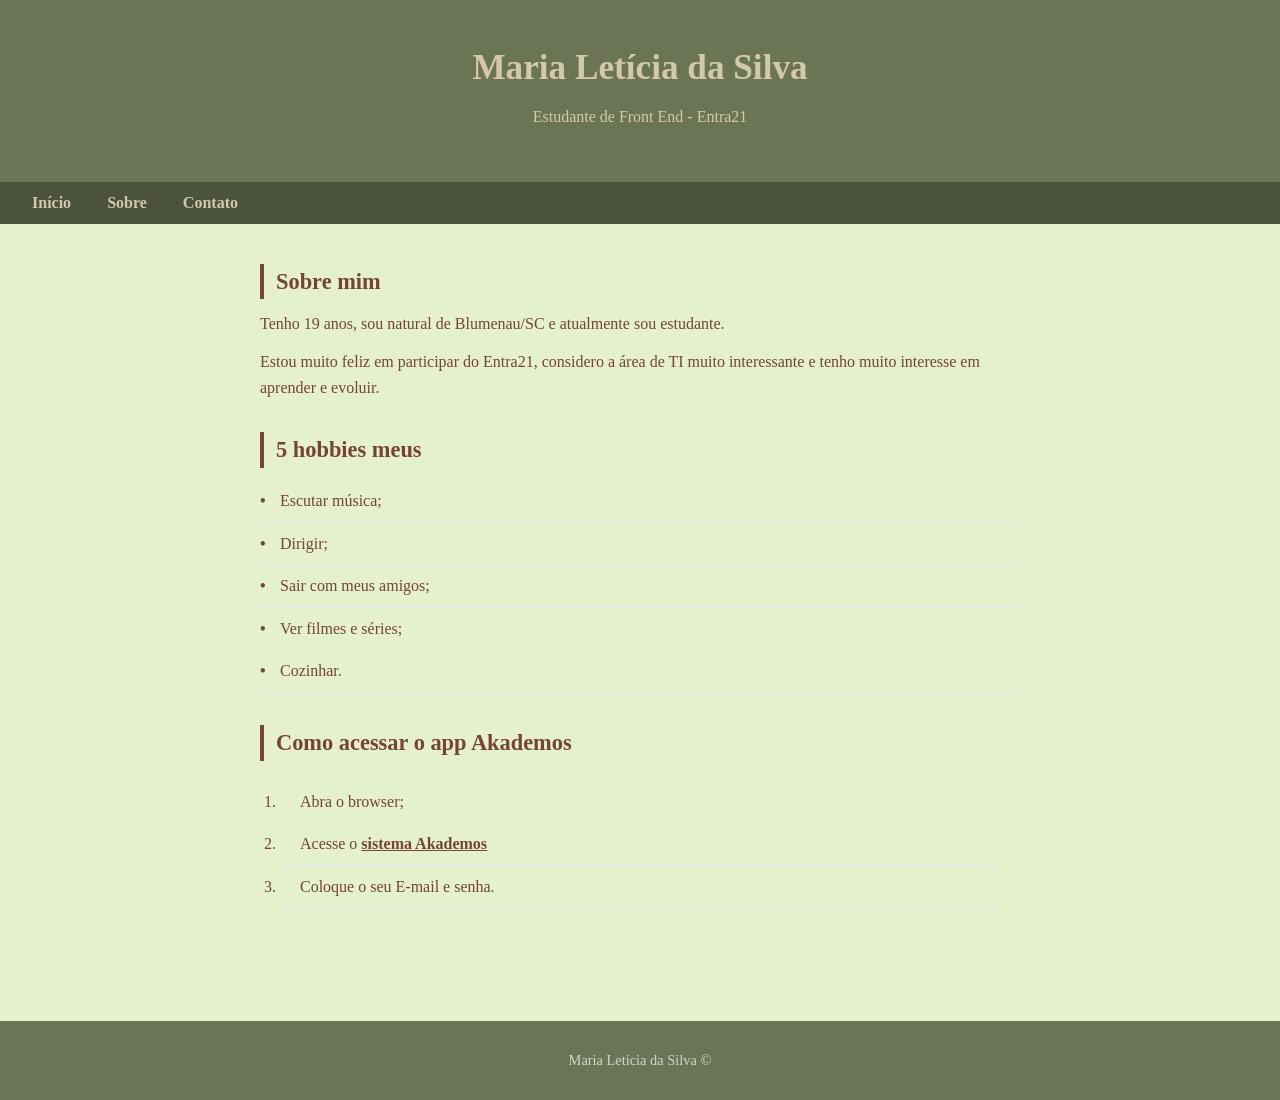
==== index.html @ f8f50989 "Adiciona exercicio-github" ====
<!DOCTYPE html>
<html lang="pt-BR">

<head>
    <meta charset="UTF-8">
    <meta name="viewport" content="width=device-width, initial-scale=1.0">
    <link rel="stylesheet" href="css/styles.css">
    <title>Maria Letícia da Silva</title>
</head>

<body>
    <!--CABEÇALHO-->
    <header>
        <h1>Maria Letícia da Silva</h1>
        <p id="banner">Estudante de Front End - Entra21</p>

    </header>

    <!--NAVEGAÇÃO-->
    <nav>
    
        <a href="index.html">Início</a>
        <a href="sobre.html">Sobre</a>
        <a href="contato.html">Contato</a>
        
    </nav>

    <!--CONTEÚDO PRINCIPAL-->
    <main>
        <!-- SEÇÃO SOBRE MIM -->
        <section>
            <h2>Sobre mim</h2>
            <p>Tenho 19 anos, sou natural de Blumenau/SC e atualmente sou estudante.</p>
            <p>Estou muito feliz em participar do Entra21, considero a área de TI muito interessante e tenho muito
                interesse em aprender e evoluir.</p>
        
        </section>
        <section>
            <h2>5 hobbies meus</h2>
            <ul>
                <li>Escutar música;</li>
                <li>Dirigir;</li>
                <li>Sair com meus amigos;</li>
                <li>Ver filmes e séries;</li>
                <li>Cozinhar.</li>
            </ul>
       
        </section>
        <section>
            <h2>Como acessar o app Akademos</h2>
            <ol>
                <li>Abra o browser;</li>
                <li>
                    Acesse o
                    <a href="https://entra21.akademos.app.br/aluno/login" target="_blank" rel="noopener">sistema
                        Akademos
                    </a>

                </li>
                <li>Coloque o seu E-mail e senha.</li>
            </ol>
     
        </section>

    </main>

    <!--RODAPÉ-->
    <footer>Maria Letícia da Silva &copy;</footer>
</body>

</html>
---- css/styles.css ----
/* Reset e base */
*,
*::before,
*::after {
    box-sizing: border-box;
    margin: 0;
    padding: 0;
}

/*Corpo da página*/
body {
    font-family: 'Times New Roman', Times, serif;
    font-size: 16px;
    line-height: 1.6;
    color: #111211;
    background: #e5f0cc;
}

/*Cabeçalho*/
header {
    background-color: #6b7555;
    /* cor primária */
    color: #d3c7ad;
    text-align: center;
    padding: 40px 20px;
}

/*Título*/
header h1 {
    font-size: 2.2rem;
    font-weight: 700;
    margin-bottom: 8px;
}

/*Menu*/
nav {
    background-color: #4b533a;
    padding: 8px 16px;
}

/*Links do menu*/
nav a {
    color: #d3c7ad;
    text-decoration: none;
    padding: 8px 16px;
    border-radius: 6px;
    font-weight: 600;
    transition: background .2s;
}

/*Efeito mouse em cima*/
nav a:hover {
    background-color: rgba(255, 255, 255, 0.15);
}

/*Conteúdo principal*/
main {
    max-width: 800px;
    margin: 0 auto;
    padding: 40px 20px;
}

/*Seções*/
section {
    margin-bottom: 32px;
}

/*Subtítulos*/
h2 {
    font-size: 1.4rem;
    font-weight: 700;
    color: #754437;
    border-left: 4px solid;
    padding-left: 12px;
    margin-bottom: 12px;
}

/*Parágrafos*/
p {
    color: #754437;
    margin-bottom: 12px;
}

/*Lista sem marcador*/
ul {
    list-style: none;
    padding: 0;
}

/*Itens da lista*/
ul li {
    padding: 8px 0 8px 20px;
    border-bottom: 1px solid #e2e8f0;
    position: relative;
    color: #754437;
}

/*Bolinhas antes dos itens*/
ul li::before {
    content: "• ";
    color: #754437;
    position: absolute;
    left: 0;
    font-weight: 700;

}

/*Lista ordenada*/
ol {
    padding: 0;
    margin: 20px;
}

/*Itens da lista ordenada*/
ol li {
    padding: 8px 0 8px 20px;
    border-bottom: 1px solid #e2e8f0;
    position: relative;
    color: #754437;
    padding-left: 20px;
}

/*Estilo antes dos itens*/
ol li::before {

    color: #754437;
    position: absolute;
    left: 0;
    font-weight: 700;

}

/*Links*/
a {
    color: #754437;
    text-decoration: underline;
    border-radius: 6px;
    font-weight: 600;
    transition: background .2s;
}

/*Rodapé*/
footer {
    background-color: #6b7555;
    color: rgba(255, 255, 255, .7);
    text-align: center;
    padding: 28px 20px;
    font-size: .9rem;
    margin-top: 40px;

}

/*Banner*/
#banner {
    color: #d3c7ad;
}
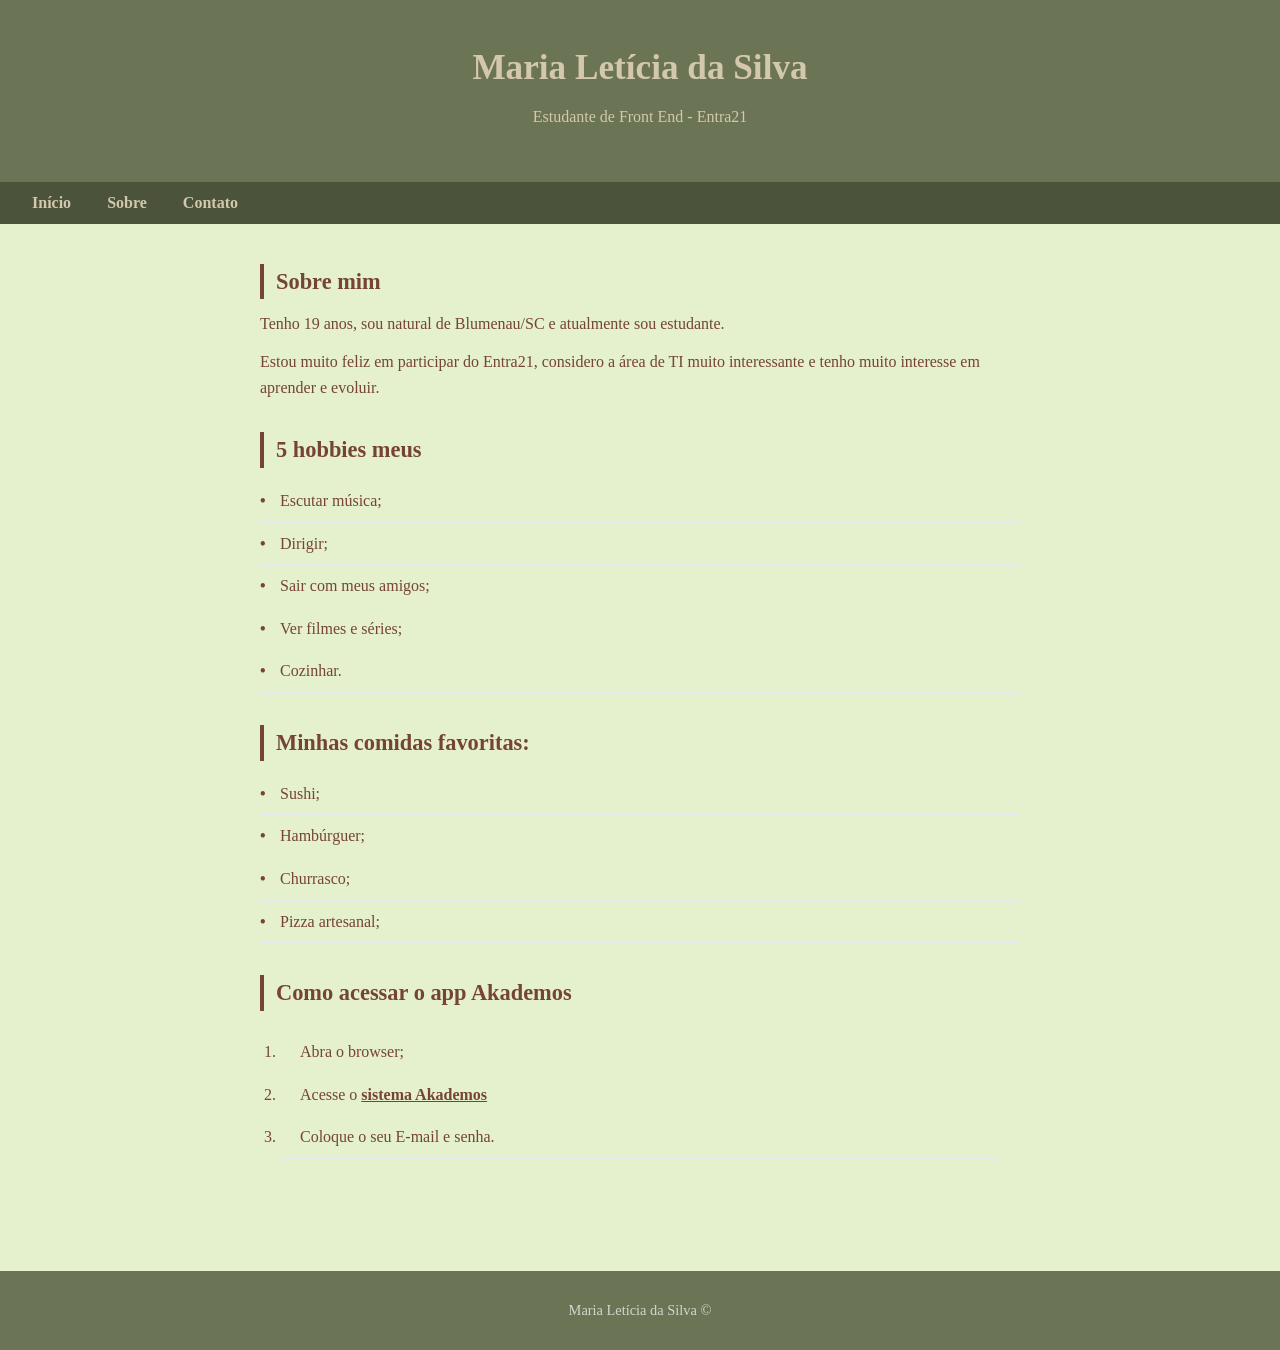
==== commit eb95c4a8: "mensagem de commit" ====
--- a/index.html
+++ b/index.html
@@ -44,6 +44,18 @@
                 <li>Ver filmes e séries;</li>
                 <li>Cozinhar.</li>
             </ul>
+
+            </section>
+        <section>
+            <h2>Minhas comidas favoritas:</h2>
+            <ul>
+                <li>Sushi;</li>
+                <li>Hambúrguer;</li>
+                <li>Churrasco;</li>
+                <li>Pizza artesanal;</li>
+            
+            </ul>
+       
        
         </section>
         <section>
